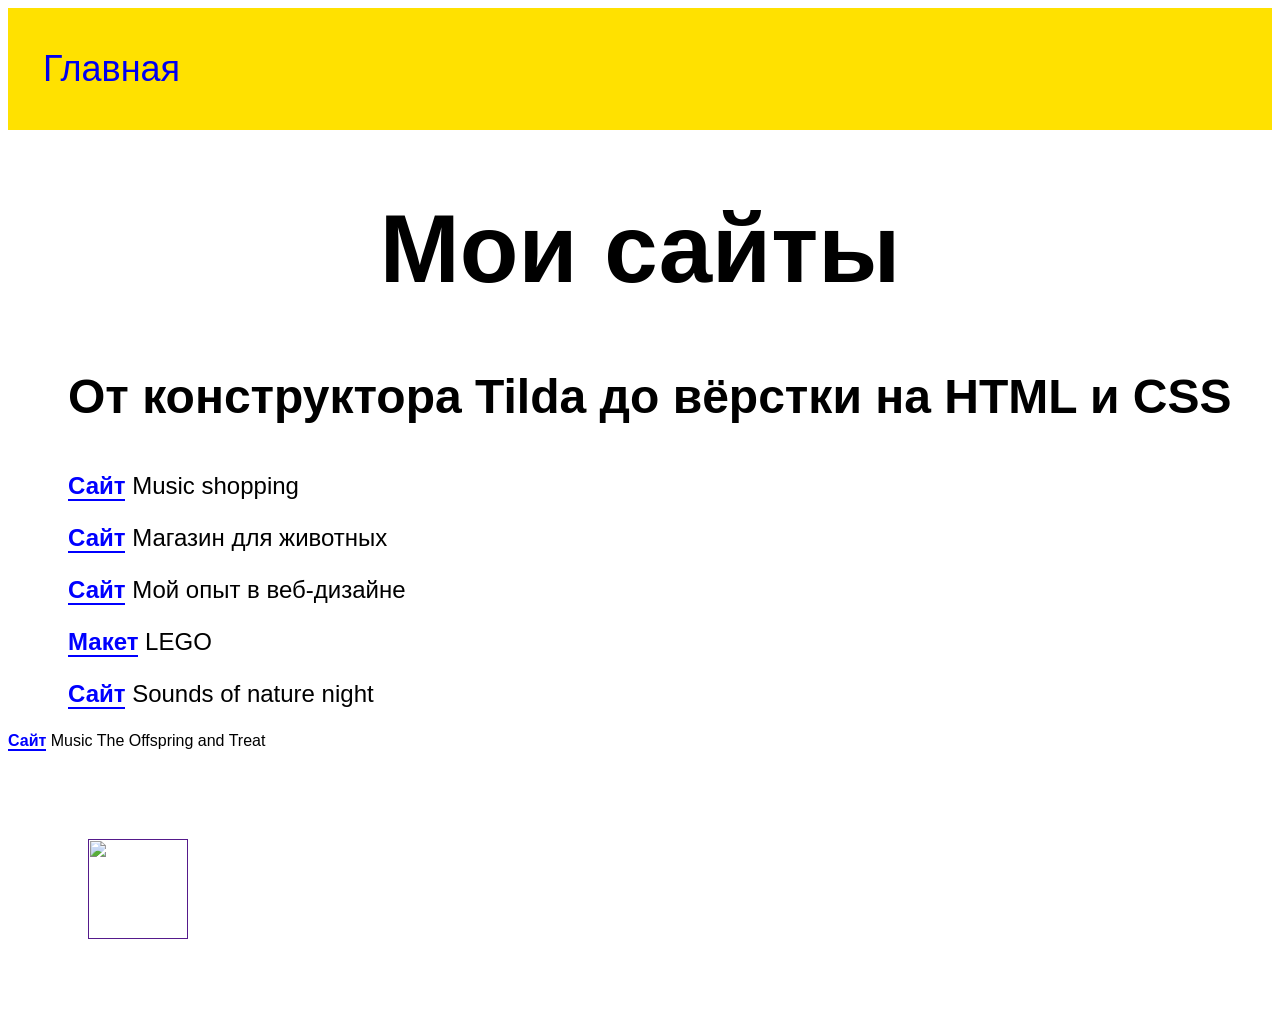
==== index2.html @ 566a4135 "Update index2.html" ====
<html>
  <head>
    <title>My Sites</title>
    <link rel="stylesheet" href="style.css"/>
  </head>
  <body>
    <header>
      <a class="link-header" href="index1.html">Главная</a>
    </header>
    <main>
      <h1>Мои сайты</h1>
      <p class="text-big"><b>От конструктора Tilda до вёрстки на HTML и CSS</b></p>
      <p><a class="link-text" href="https://studentalgo55.github.io/denis573/"><b>Сайт</b></a> Music shopping</p>
        <p><a class="link-text" href="https://studentalgo55.github.io/denis735/"><b>Сайт</b></a> Магазин для животных</p>
        <p><a class="link-text" href="https://studentalgo55.github.io/denis764/"><b>Сайт</b></a> Мой опыт в веб-дизайне</p>
      <p><a class="link-text" href="https://studentalgo55.github.io/denis841/"><b>Макет</b></a> LEGO</p>
        <p><a class="link-text" href="https://studentalgo55.github.io/denis862/"><b>Сайт</b></a> Sounds of nature night</p>
        <p></p><a class="link-text" href="https://studentalgo55.github.io/denis872/"><b>Сайт</b></a> Music The Offspring and Treat</p>
    </main>
    <footer>
      <a class="social" href=""><img src="https://learn.algoritmika.org/uploads/2021/04/Group%201_0_1618254571.png" width="100px" height="100px"/></a>
    </footer>
  </body>
</html>
---- style.css ----
body {
  font-family: sans-serif;
}


header {
  background-color: #ffe100;
  padding: 40px 0px 40px 25px;
}


.link-header {
  background-color: #5100ff00;
  padding: 5px 10px 5px 10px;
  font-size: 36px;
  text-decoration: none;
}


nav {
  padding: 35px 40px 0px 40px;
}


.link-nav {
  color: black;
  font-size: 24px;
  margin-right: 35px;
  text-decoration: none;
  border-bottom: 2px solid black;
}


h1 {
  text-align: center;
  color: black;
  font-size: 96px;
}


p {
  font-size: 24px;
  margin-left: 60px;
}


ul {
  font-size: 24px;
  list-style: url("https://mars.algoritmika.org/uploads/2021/04/Arrow%201_0_1618309609.png");
  margin-left: 60px;
}


li {
  margin-bottom: 20px;
}


ol {
  font-size: 24px;
  margin-left: 60px;
}


.text-big {
  font-size: 48px;
  margin-left: 60px;
}
 
.link-text {
  color: blue;
  text-decoration: none;
  border-bottom: 2px solid blue;
}


h2 {
  color: #006363;
  font-size: 64px;
}


footer {
  padding: 65px 0px 80px 80px;
}


.social {
  margin-right: 60px;
}
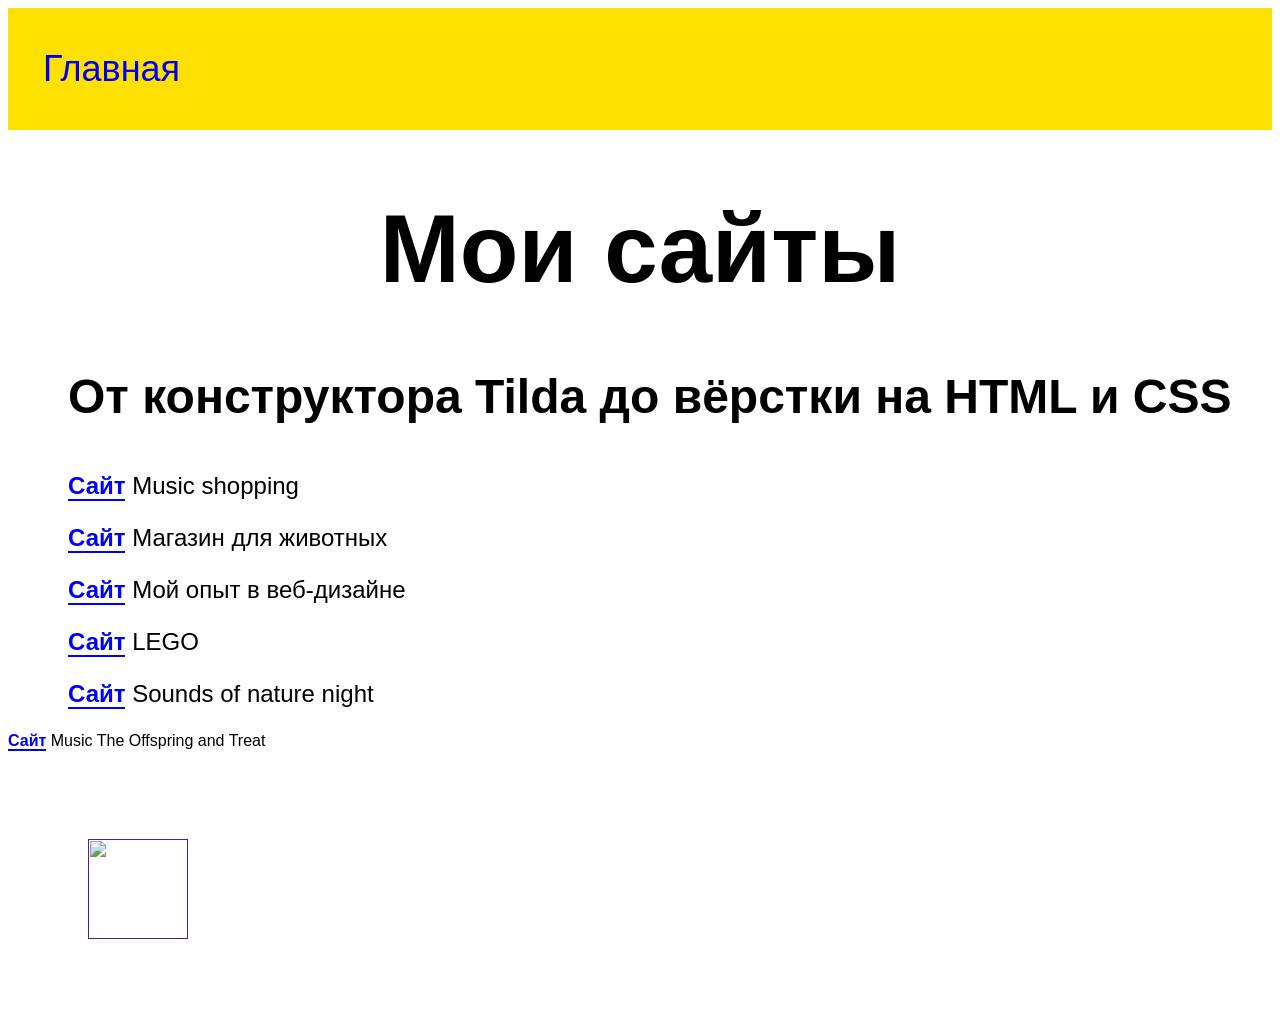
==== commit d4bbb43a: "Update index2.html" ====
--- a/index2.html
+++ b/index2.html
@@ -15,7 +15,7 @@
       <p><a class="link-text" href="https://studentalgo55.github.io/denis573/"><b>Сайт</b></a> Music shopping</p>
         <p><a class="link-text" href="https://studentalgo55.github.io/denis735/"><b>Сайт</b></a> Магазин для животных</p>
         <p><a class="link-text" href="https://studentalgo55.github.io/denis764/"><b>Сайт</b></a> Мой опыт в веб-дизайне</p>
-      <p><a class="link-text" href="https://studentalgo55.github.io/denis841/"><b>Макет</b></a> LEGO</p>
+      <p><a class="link-text" href="https://studentalgo55.github.io/denis841/"><b>Сайт</b></a> LEGO</p>
         <p><a class="link-text" href="https://studentalgo55.github.io/denis862/"><b>Сайт</b></a> Sounds of nature night</p>
         <p></p><a class="link-text" href="https://studentalgo55.github.io/denis872/"><b>Сайт</b></a> Music The Offspring and Treat</p>
     </main>
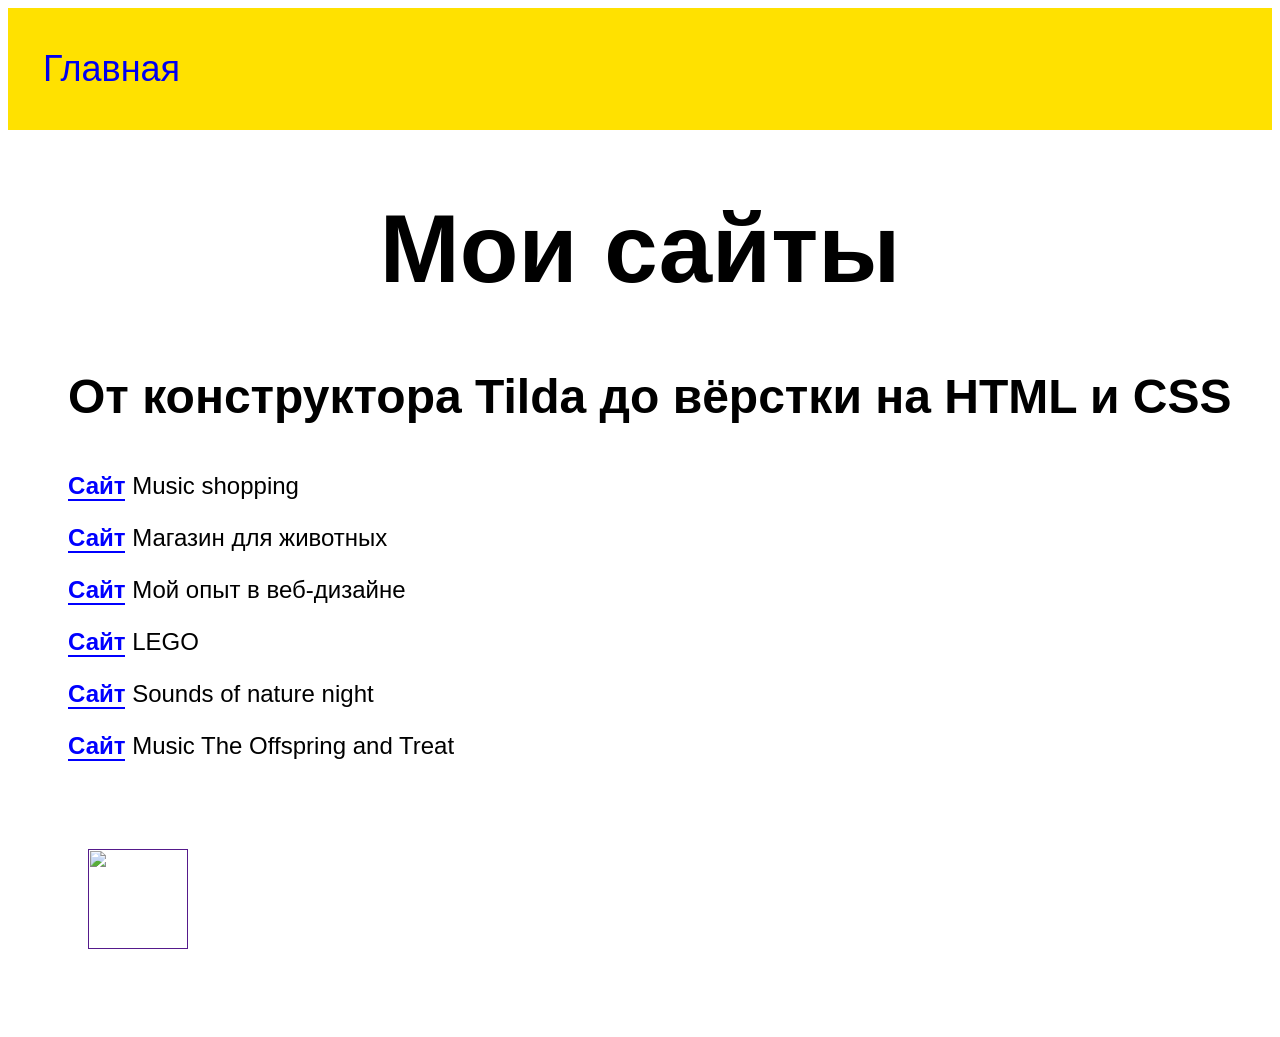
==== commit 190229c7: "Update index2.html" ====
--- a/index2.html
+++ b/index2.html
@@ -17,7 +17,7 @@
         <p><a class="link-text" href="https://studentalgo55.github.io/denis764/"><b>Сайт</b></a> Мой опыт в веб-дизайне</p>
       <p><a class="link-text" href="https://studentalgo55.github.io/denis841/"><b>Сайт</b></a> LEGO</p>
         <p><a class="link-text" href="https://studentalgo55.github.io/denis862/"><b>Сайт</b></a> Sounds of nature night</p>
-        <p></p><a class="link-text" href="https://studentalgo55.github.io/denis872/"><b>Сайт</b></a> Music The Offspring and Treat</p>
+        <p><a class="link-text" href="https://studentalgo55.github.io/denis872/"><b>Сайт</b></a> Music The Offspring and Treat</p>
     </main>
     <footer>
       <a class="social" href=""><img src="https://learn.algoritmika.org/uploads/2021/04/Group%201_0_1618254571.png" width="100px" height="100px"/></a>
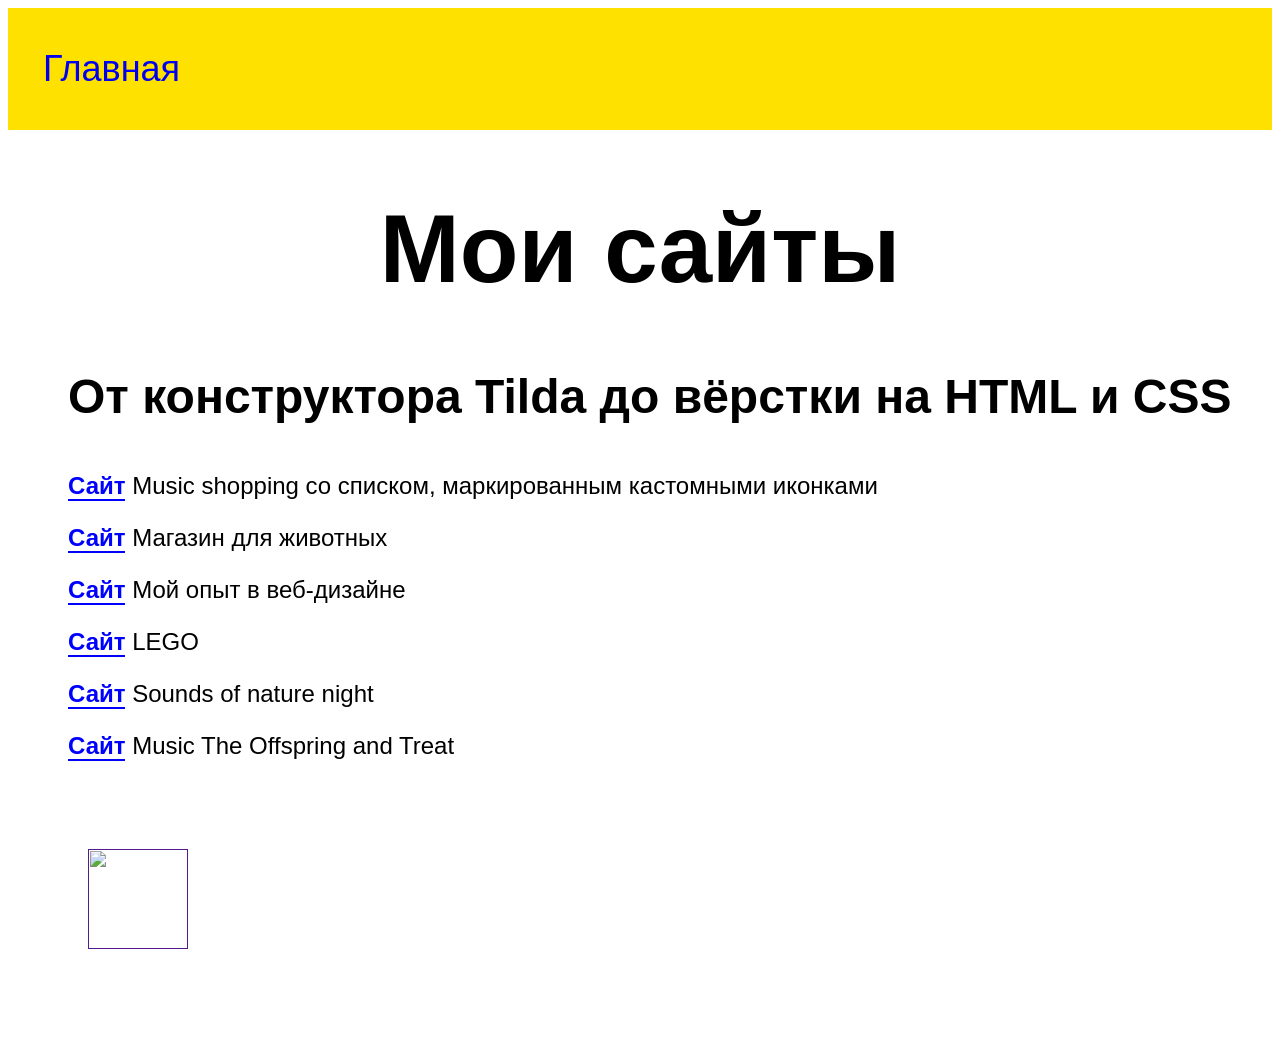
==== commit 3d60a800: "Update index2.html" ====
--- a/index2.html
+++ b/index2.html
@@ -12,7 +12,7 @@
     <main>
       <h1>Мои сайты</h1>
       <p class="text-big"><b>От конструктора Tilda до вёрстки на HTML и CSS</b></p>
-      <p><a class="link-text" href="https://studentalgo55.github.io/denis573/"><b>Сайт</b></a> Music shopping</p>
+      <p><a class="link-text" href="https://studentalgo55.github.io/denis573/"><b>Сайт</b></a> Music shopping со списком, маркированным кастомными иконками</p>
         <p><a class="link-text" href="https://studentalgo55.github.io/denis735/"><b>Сайт</b></a> Магазин для животных</p>
         <p><a class="link-text" href="https://studentalgo55.github.io/denis764/"><b>Сайт</b></a> Мой опыт в веб-дизайне</p>
       <p><a class="link-text" href="https://studentalgo55.github.io/denis841/"><b>Сайт</b></a> LEGO</p>
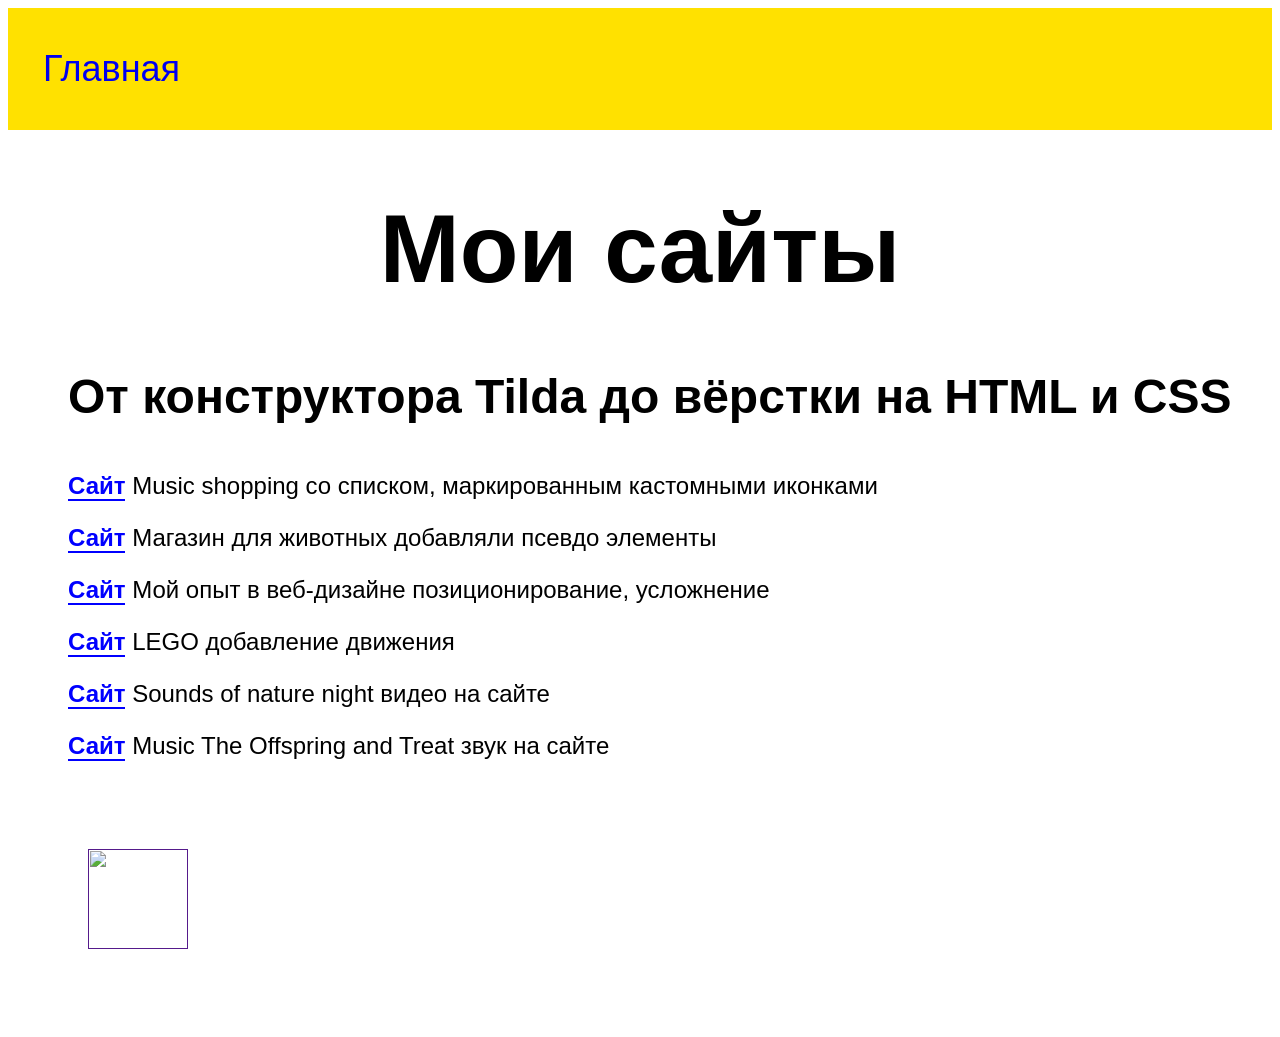
==== commit 1f6070aa: "Update index2.html" ====
--- a/index2.html
+++ b/index2.html
@@ -13,11 +13,11 @@
       <h1>Мои сайты</h1>
       <p class="text-big"><b>От конструктора Tilda до вёрстки на HTML и CSS</b></p>
       <p><a class="link-text" href="https://studentalgo55.github.io/denis573/"><b>Сайт</b></a> Music shopping со списком, маркированным кастомными иконками</p>
-        <p><a class="link-text" href="https://studentalgo55.github.io/denis735/"><b>Сайт</b></a> Магазин для животных</p>
-        <p><a class="link-text" href="https://studentalgo55.github.io/denis764/"><b>Сайт</b></a> Мой опыт в веб-дизайне</p>
-      <p><a class="link-text" href="https://studentalgo55.github.io/denis841/"><b>Сайт</b></a> LEGO</p>
-        <p><a class="link-text" href="https://studentalgo55.github.io/denis862/"><b>Сайт</b></a> Sounds of nature night</p>
-        <p><a class="link-text" href="https://studentalgo55.github.io/denis872/"><b>Сайт</b></a> Music The Offspring and Treat</p>
+        <p><a class="link-text" href="https://studentalgo55.github.io/denis735/"><b>Сайт</b></a> Магазин для животных добавляли псевдо элементы</p>
+        <p><a class="link-text" href="https://studentalgo55.github.io/denis764/"><b>Сайт</b></a> Мой опыт в веб-дизайне позиционирование, усложнение</p>
+      <p><a class="link-text" href="https://studentalgo55.github.io/denis841/"><b>Сайт</b></a> LEGO добавление движения</p>
+        <p><a class="link-text" href="https://studentalgo55.github.io/denis862/"><b>Сайт</b></a> Sounds of nature night видео на сайте</p>
+        <p><a class="link-text" href="https://studentalgo55.github.io/denis872/"><b>Сайт</b></a> Music The Offspring and Treat звук на сайте</p>
     </main>
     <footer>
       <a class="social" href=""><img src="https://learn.algoritmika.org/uploads/2021/04/Group%201_0_1618254571.png" width="100px" height="100px"/></a>
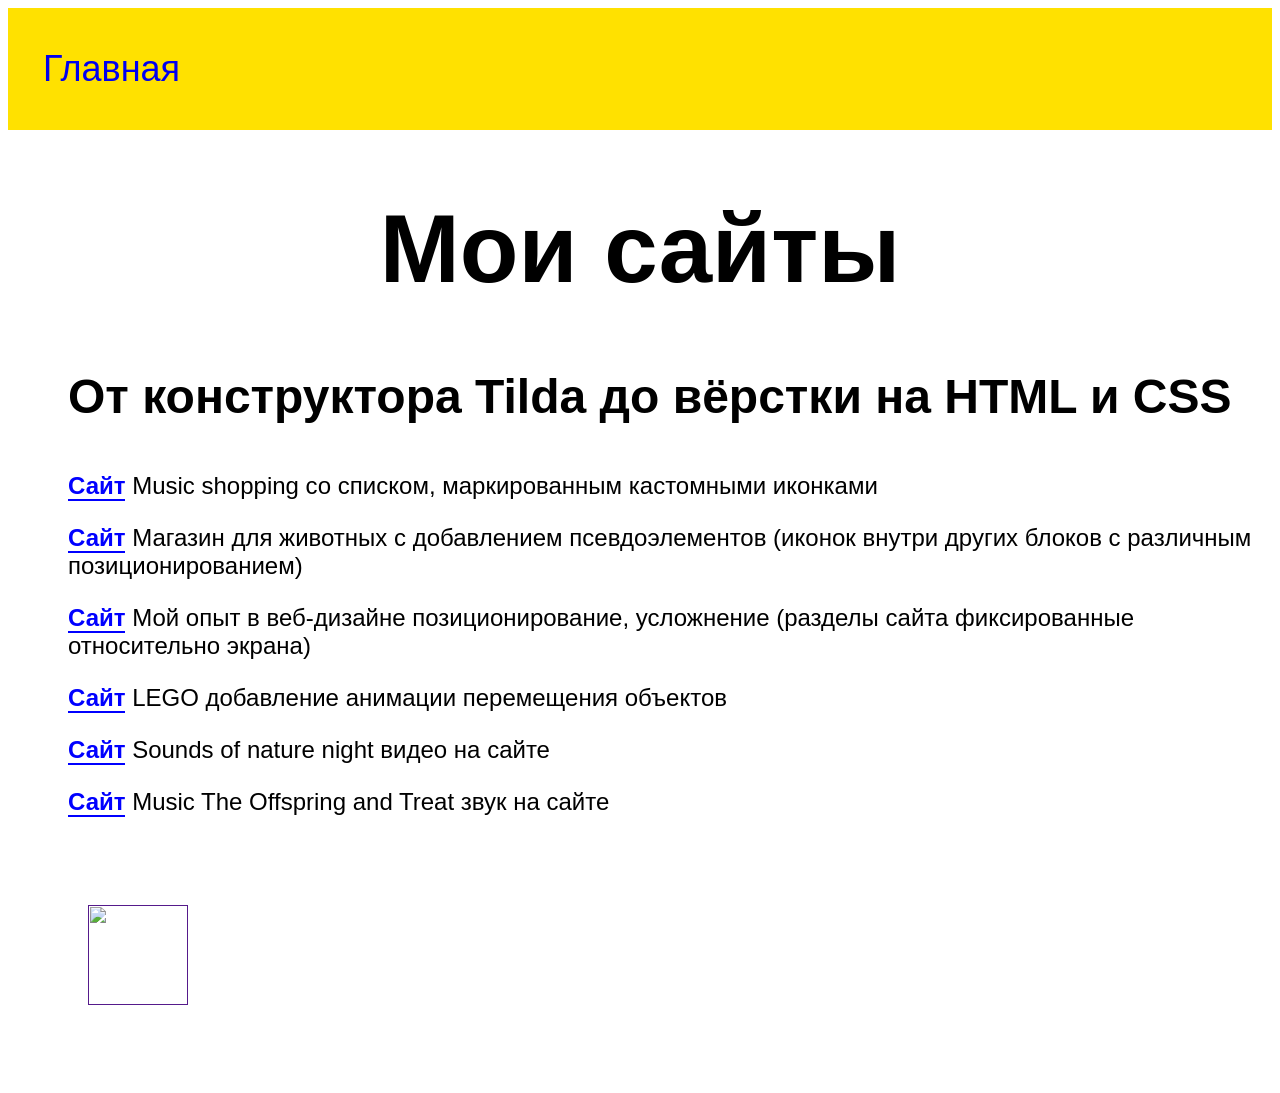
==== commit 469e832a: "Update index2.html" ====
--- a/index2.html
+++ b/index2.html
@@ -13,9 +13,9 @@
       <h1>Мои сайты</h1>
       <p class="text-big"><b>От конструктора Tilda до вёрстки на HTML и CSS</b></p>
       <p><a class="link-text" href="https://studentalgo55.github.io/denis573/"><b>Сайт</b></a> Music shopping со списком, маркированным кастомными иконками</p>
-        <p><a class="link-text" href="https://studentalgo55.github.io/denis735/"><b>Сайт</b></a> Магазин для животных добавляли псевдо элементы</p>
-        <p><a class="link-text" href="https://studentalgo55.github.io/denis764/"><b>Сайт</b></a> Мой опыт в веб-дизайне позиционирование, усложнение</p>
-      <p><a class="link-text" href="https://studentalgo55.github.io/denis841/"><b>Сайт</b></a> LEGO добавление движения</p>
+        <p><a class="link-text" href="https://studentalgo55.github.io/denis735/"><b>Сайт</b></a> Магазин для животных c добавлением псевдоэлементов (иконок внутри других блоков с различным позиционированием)</p>
+        <p><a class="link-text" href="https://studentalgo55.github.io/denis764/"><b>Сайт</b></a> Мой опыт в веб-дизайне позиционирование, усложнение (разделы сайта фиксированные относительно экрана)</p>
+      <p><a class="link-text" href="https://studentalgo55.github.io/denis841/"><b>Сайт</b></a> LEGO добавление анимации перемещения объектов</p>
         <p><a class="link-text" href="https://studentalgo55.github.io/denis862/"><b>Сайт</b></a> Sounds of nature night видео на сайте</p>
         <p><a class="link-text" href="https://studentalgo55.github.io/denis872/"><b>Сайт</b></a> Music The Offspring and Treat звук на сайте</p>
     </main>
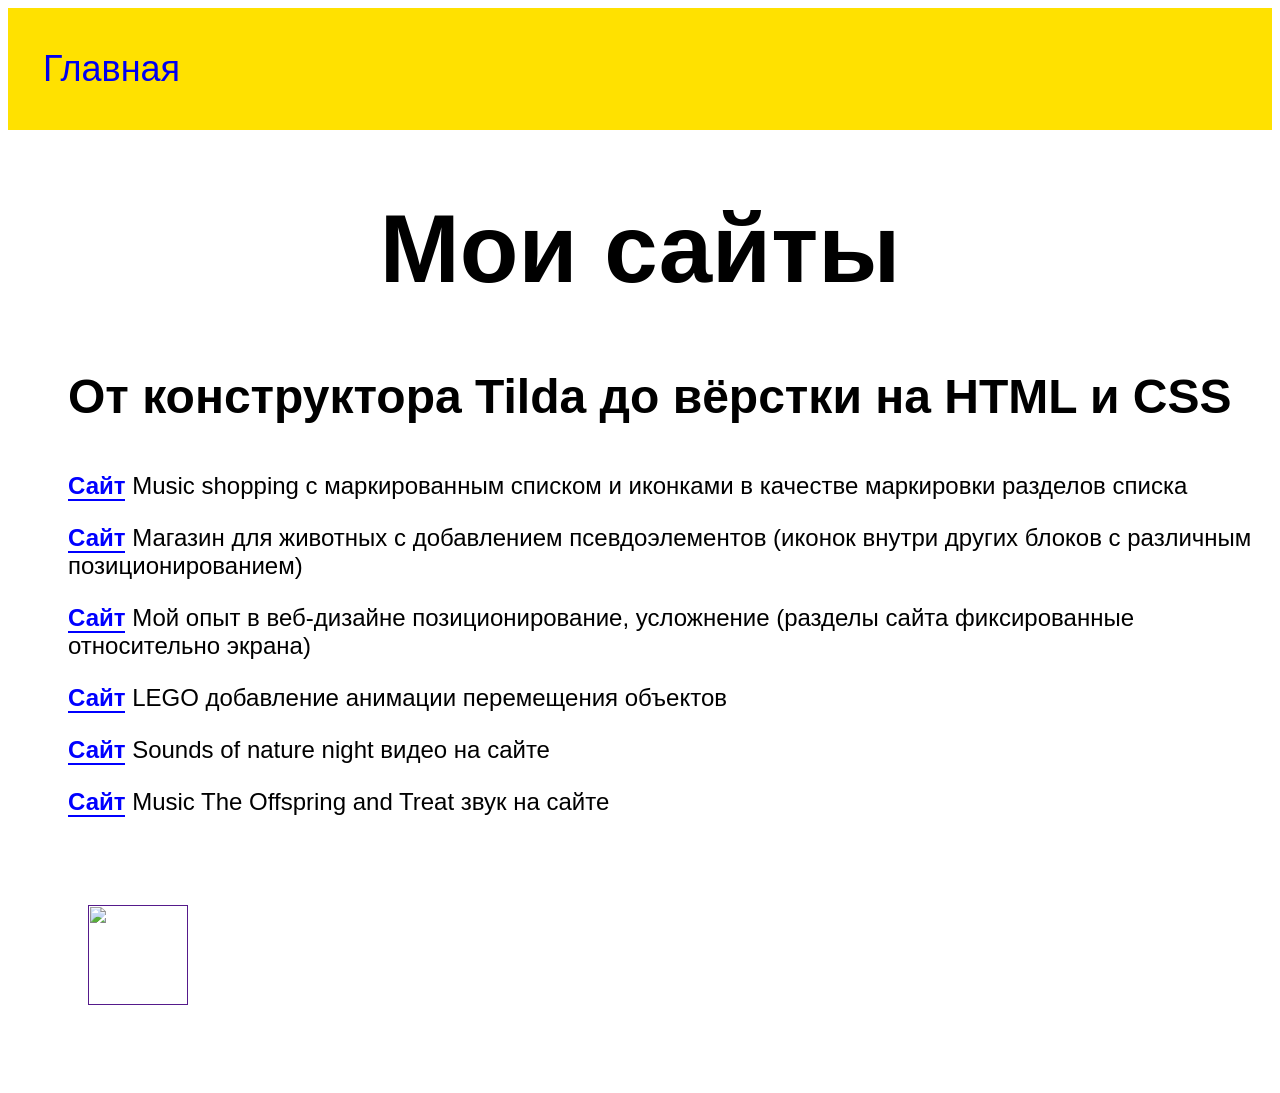
==== commit 7954eee7: "Update index2.html" ====
--- a/index2.html
+++ b/index2.html
@@ -12,7 +12,7 @@
     <main>
       <h1>Мои сайты</h1>
       <p class="text-big"><b>От конструктора Tilda до вёрстки на HTML и CSS</b></p>
-      <p><a class="link-text" href="https://studentalgo55.github.io/denis573/"><b>Сайт</b></a> Music shopping со списком, маркированным кастомными иконками</p>
+      <p><a class="link-text" href="https://studentalgo55.github.io/denis573/"><b>Сайт</b></a> Music shopping с маркированным списком и иконками в качестве маркировки разделов списка</p>
         <p><a class="link-text" href="https://studentalgo55.github.io/denis735/"><b>Сайт</b></a> Магазин для животных c добавлением псевдоэлементов (иконок внутри других блоков с различным позиционированием)</p>
         <p><a class="link-text" href="https://studentalgo55.github.io/denis764/"><b>Сайт</b></a> Мой опыт в веб-дизайне позиционирование, усложнение (разделы сайта фиксированные относительно экрана)</p>
       <p><a class="link-text" href="https://studentalgo55.github.io/denis841/"><b>Сайт</b></a> LEGO добавление анимации перемещения объектов</p>
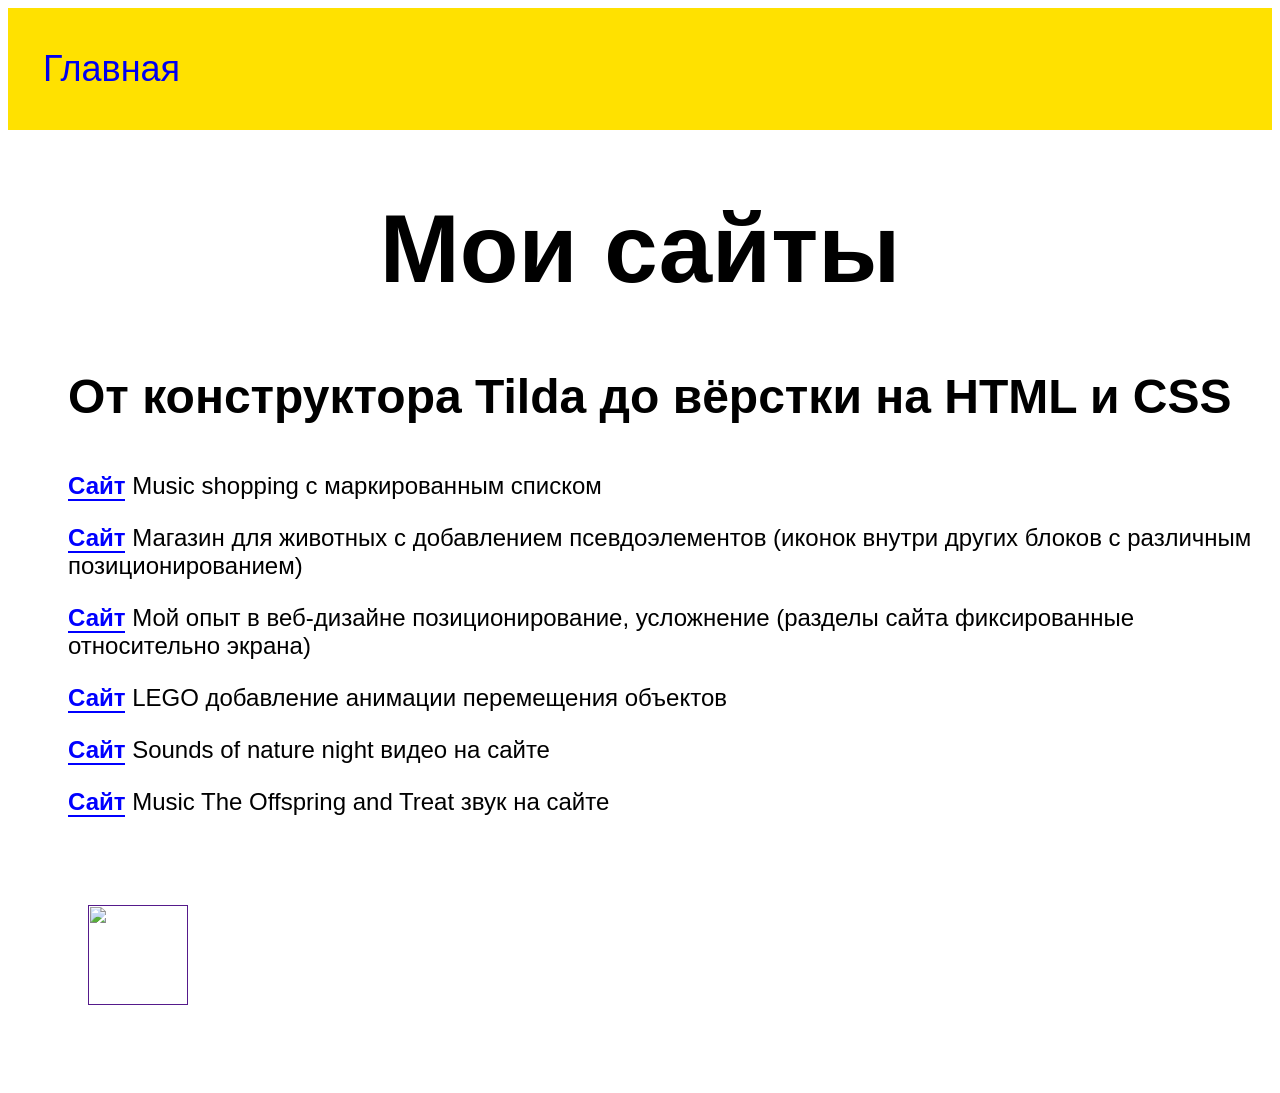
==== commit 4300bb24: "Update index2.html" ====
--- a/index2.html
+++ b/index2.html
@@ -12,7 +12,7 @@
     <main>
       <h1>Мои сайты</h1>
       <p class="text-big"><b>От конструктора Tilda до вёрстки на HTML и CSS</b></p>
-      <p><a class="link-text" href="https://studentalgo55.github.io/denis573/"><b>Сайт</b></a> Music shopping с маркированным списком и иконками в качестве маркировки разделов списка</p>
+      <p><a class="link-text" href="https://studentalgo55.github.io/denis573/"><b>Сайт</b></a> Music shopping с маркированным списком</p>
         <p><a class="link-text" href="https://studentalgo55.github.io/denis735/"><b>Сайт</b></a> Магазин для животных c добавлением псевдоэлементов (иконок внутри других блоков с различным позиционированием)</p>
         <p><a class="link-text" href="https://studentalgo55.github.io/denis764/"><b>Сайт</b></a> Мой опыт в веб-дизайне позиционирование, усложнение (разделы сайта фиксированные относительно экрана)</p>
       <p><a class="link-text" href="https://studentalgo55.github.io/denis841/"><b>Сайт</b></a> LEGO добавление анимации перемещения объектов</p>
